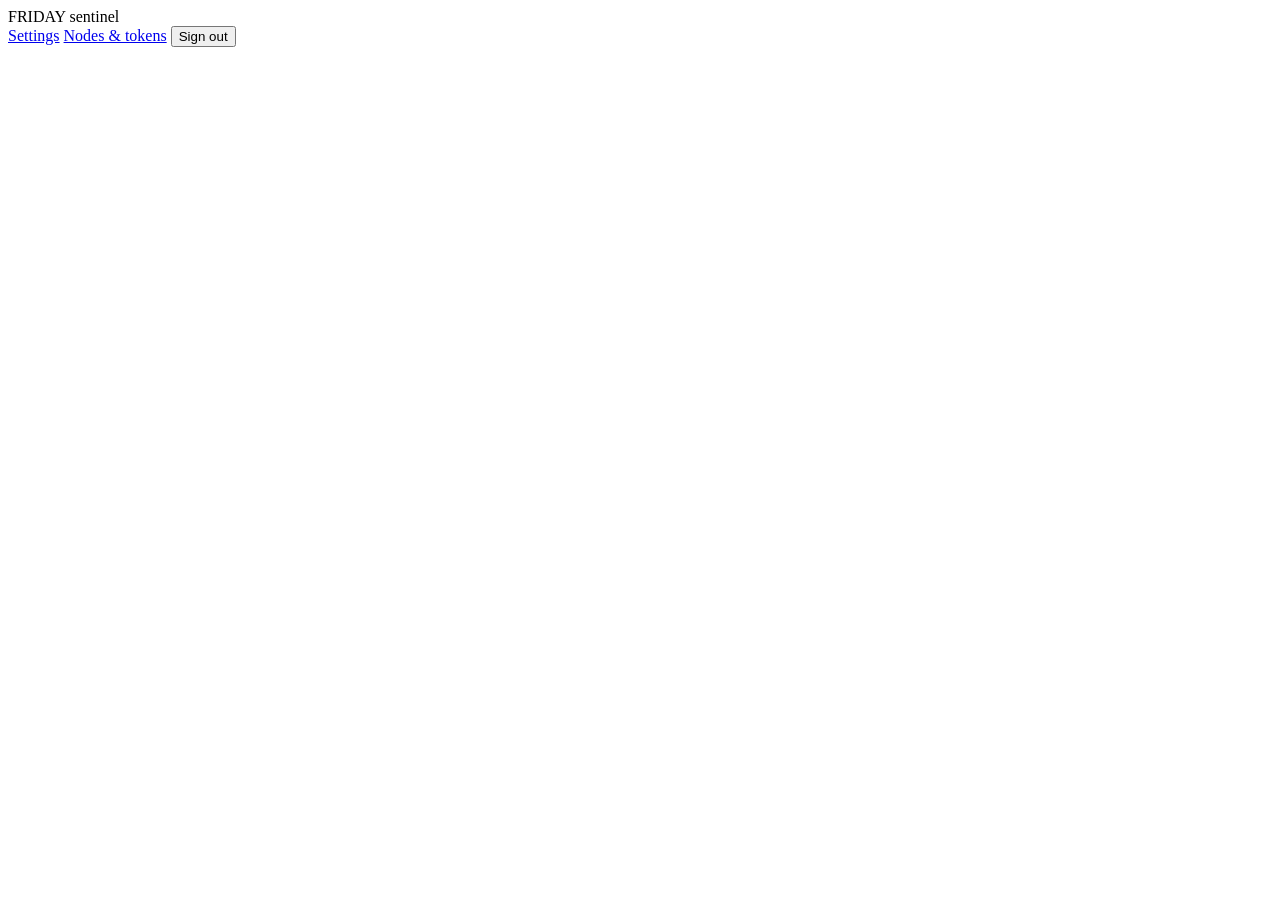
==== friday/sentinel/dashboard/index.html @ 247c3296 "feat(sentinel): implement encrypted vault, dashboard auth, and desktop config pull (sub-project 1)" ====
<!doctype html>
<html lang="en">
<head>
  <meta charset="utf-8">
  <meta name="viewport" content="width=device-width, initial-scale=1">
  <title>FRIDAY Sentinel</title>
  <link rel="stylesheet" href="static/style.css">
</head>
<body>
  <div id="app" class="app">
    <header class="topbar">
      <div class="brand"><span class="orb"></span> FRIDAY <span class="dim">sentinel</span></div>
      <nav id="nav" class="nav hidden">
        <a href="settings" data-view="settings">Settings</a>
        <a href="tokens" data-view="tokens">Nodes &amp; tokens</a>
        <button id="logout" class="ghost">Sign out</button>
      </nav>
    </header>
    <main id="main" class="main"></main>
    <div id="toast" class="toast hidden"></div>
  </div>
  <script src="static/app.js"></script>
</body>
</html>
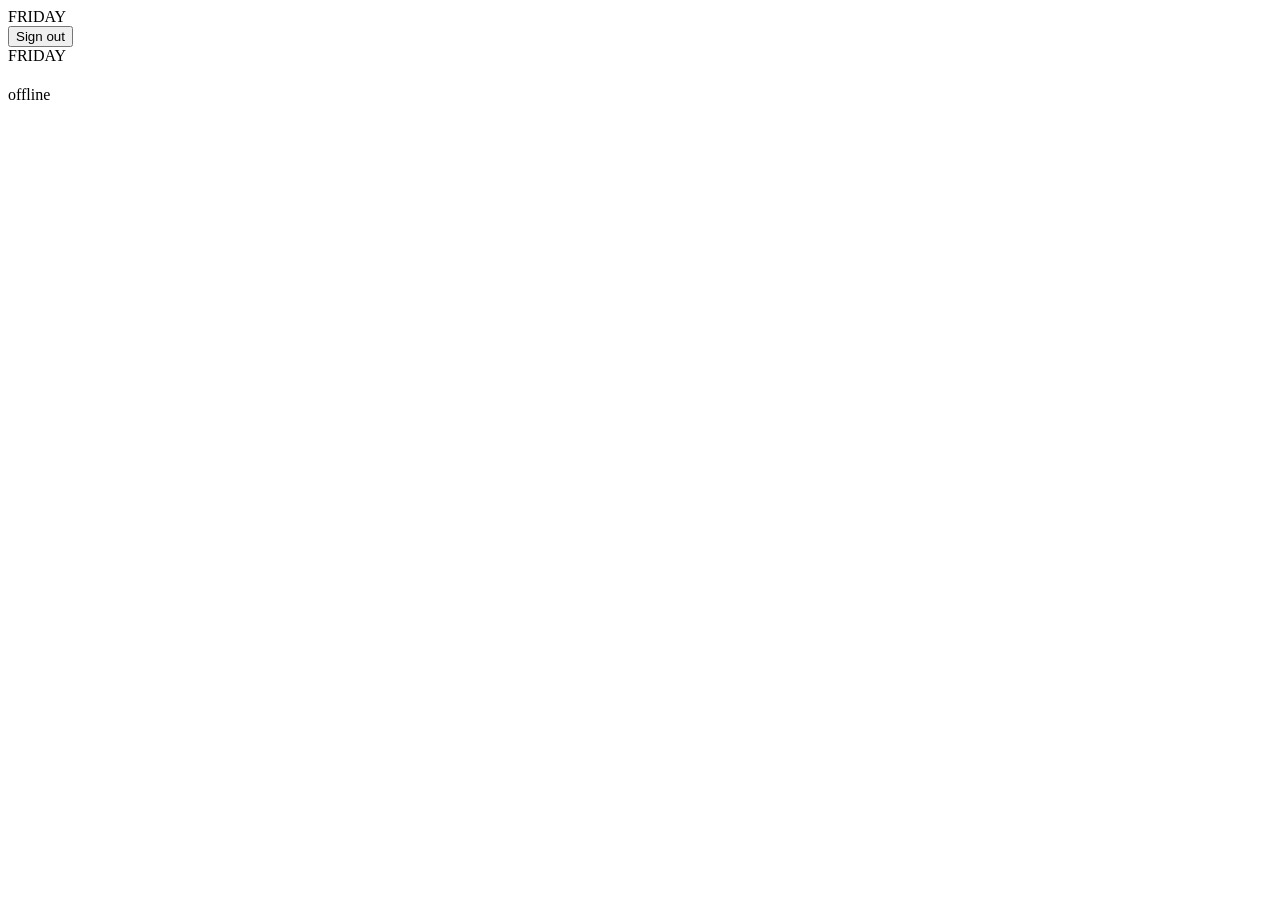
==== commit 54de51db: "feat(sentinel): implement professional dashboard UI and embedded text assistant - Expand `friday.cor" ====
--- a/friday/sentinel/dashboard/index.html
+++ b/friday/sentinel/dashboard/index.html
@@ -1,24 +1,41 @@
 <!doctype html>
-<html lang="en">
+<html lang="en" class="dark">
 <head>
   <meta charset="utf-8">
   <meta name="viewport" content="width=device-width, initial-scale=1">
-  <title>FRIDAY Sentinel</title>
-  <link rel="stylesheet" href="static/style.css">
+  <title>FRIDAY</title>
+  <link rel="stylesheet" href="static/tailwind.css">
 </head>
-<body>
-  <div id="app" class="app">
-    <header class="topbar">
-      <div class="brand"><span class="orb"></span> FRIDAY <span class="dim">sentinel</span></div>
-      <nav id="nav" class="nav hidden">
-        <a href="settings" data-view="settings">Settings</a>
-        <a href="tokens" data-view="tokens">Nodes &amp; tokens</a>
-        <button id="logout" class="ghost">Sign out</button>
-      </nav>
-    </header>
-    <main id="main" class="main"></main>
-    <div id="toast" class="toast hidden"></div>
+<body class="min-h-screen bg-zinc-950 text-zinc-100">
+  <div id="app" class="flex min-h-screen">
+    <aside id="sidebar" class="hidden w-60 shrink-0 flex-col border-r border-zinc-800 bg-zinc-950 px-3 py-4">
+      <div class="flex items-center gap-2 px-3 pb-4">
+        <span class="dot bg-zinc-300"></span>
+        <span class="font-semibold tracking-wide">FRIDAY</span>
+        <span id="brand-node" class="truncate text-xs text-zinc-400"></span>
+      </div>
+      <nav id="nav" class="flex flex-col gap-1"></nav>
+      <div class="mt-auto flex items-center justify-between px-3 pt-4 text-xs text-zinc-400">
+        <span id="user-name" class="truncate"></span>
+        <button id="logout" class="btn btn-ghost px-2 py-1">Sign out</button>
+      </div>
+    </aside>
+    <div class="flex min-w-0 flex-1 flex-col">
+      <header class="flex items-center justify-between border-b border-zinc-800 px-4 py-3 md:px-8">
+        <div class="flex items-center gap-3">
+          <span class="font-semibold tracking-wide md:hidden">FRIDAY</span>
+          <h1 id="view-title" class="text-base font-semibold"></h1>
+        </div>
+        <div class="flex items-center gap-3 text-xs text-zinc-400">
+          <span id="conn" class="badge badge-zinc"><span id="conn-dot" class="dot bg-zinc-500"></span><span id="conn-text">offline</span></span>
+          <span id="version" class="font-mono"></span>
+        </div>
+      </header>
+      <nav id="tabs" class="hidden gap-1 overflow-x-auto border-b border-zinc-800 px-2 py-2 md:hidden"></nav>
+      <main id="view" class="flex-1 px-4 py-6 md:px-8"></main>
+    </div>
   </div>
-  <script src="static/app.js"></script>
+  <div id="toast" class="toast hidden"></div>
+  <script type="module" src="static/app.js"></script>
 </body>
 </html>
